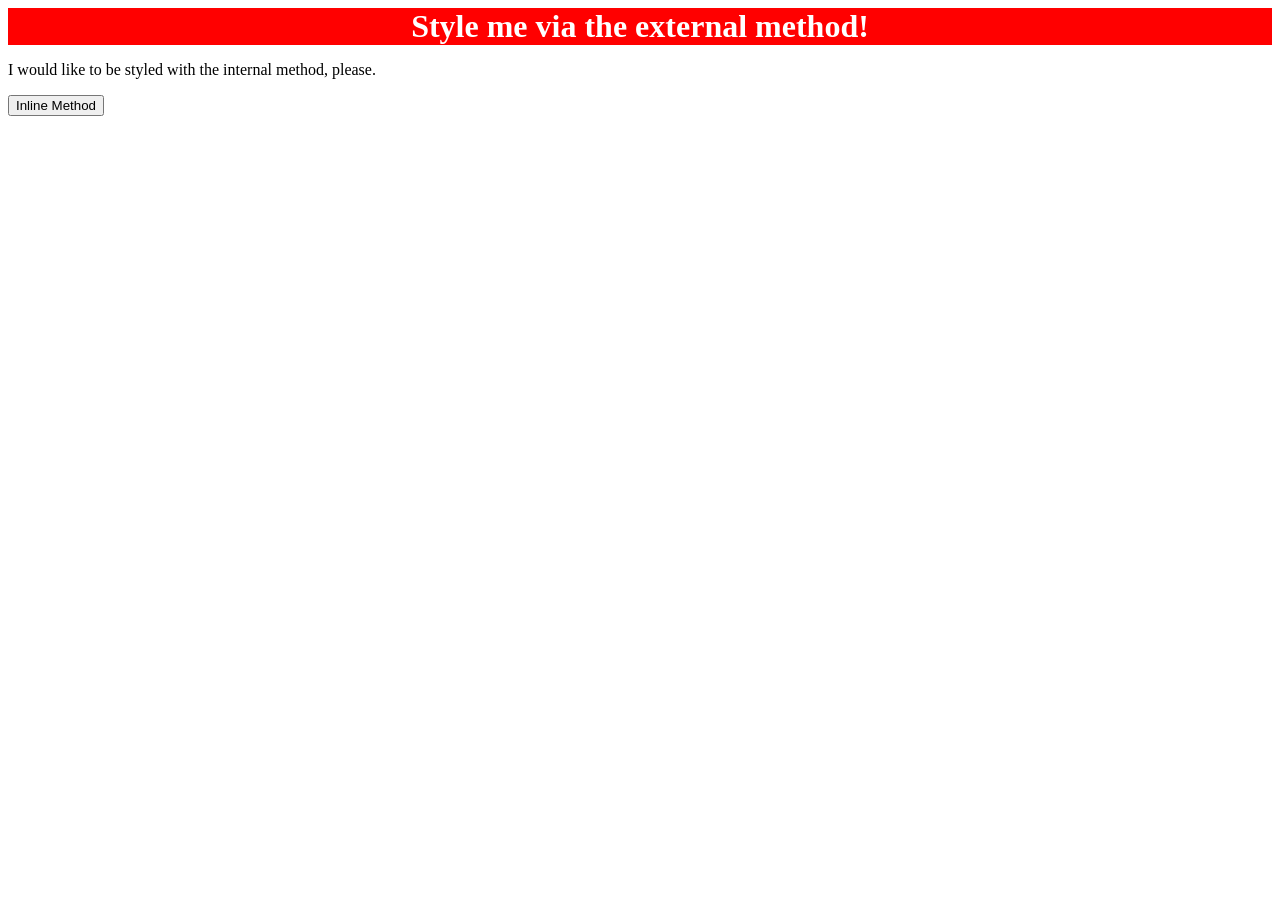
==== foundations/intro-to-css/01-css-methods/index.html @ 050f1d8a "feat: add styling to div element with an external stylesheet" ====
<!DOCTYPE html>
<html lang="en">
  <head>
    <meta charset="UTF-8">
    <meta http-equiv="X-UA-Compatible" content="IE=edge">
    <meta name="viewport" content="width=device-width, initial-scale=1.0">
    <link rel="stylesheet" href="styles.css">
    <title>Methods for Adding CSS</title>
  </head>
  <body>
    <div>Style me via the external method!</div>
    <p>I would like to be styled with the internal method, please.</p>
    <button>Inline Method</button>
  </body>
</html>
---- foundations/intro-to-css/01-css-methods/styles.css ----
/* styles.css */

div {
    color: white;
    background-color: red;
    font-size: 32px;
    font-weight: bold;
    text-align: center;
}
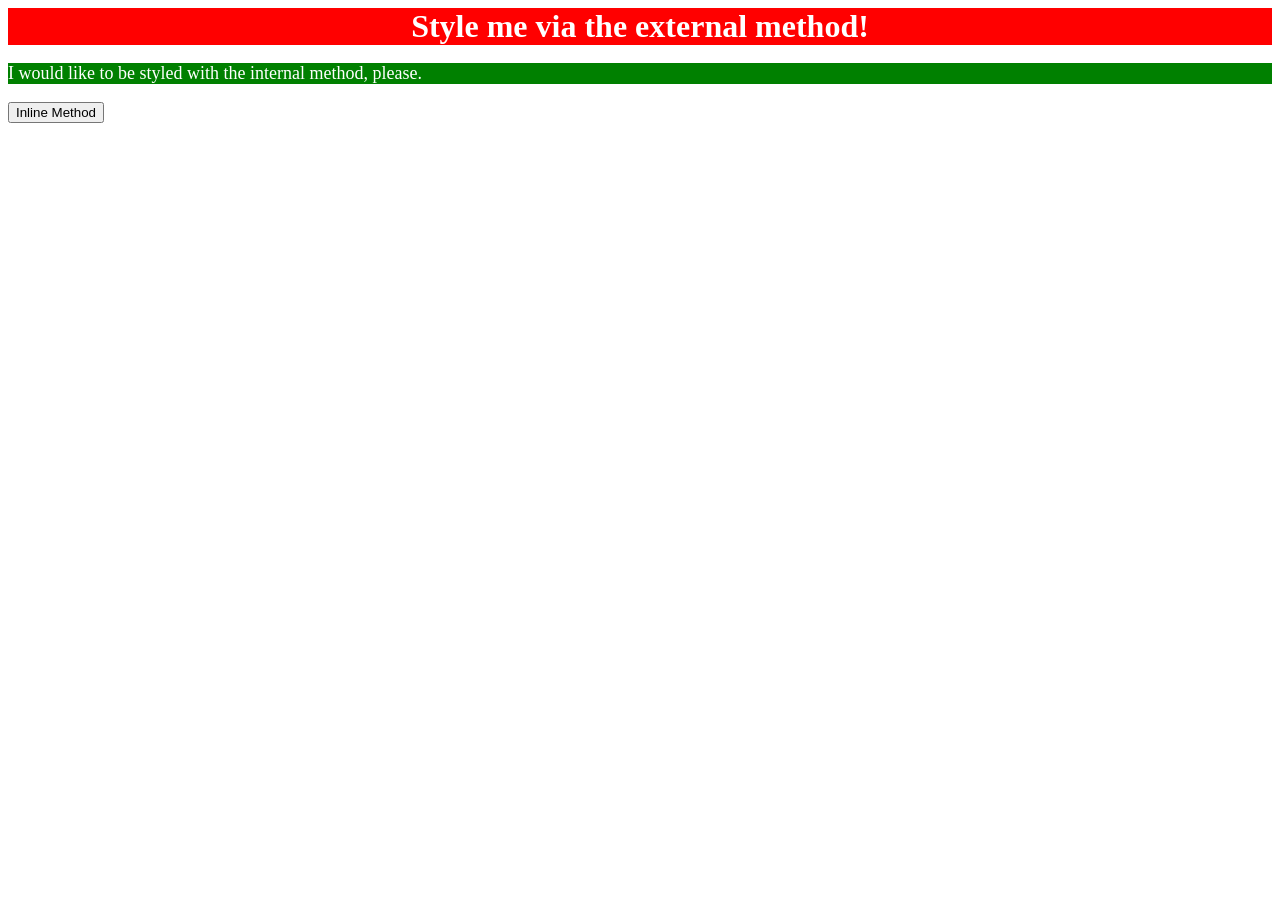
==== commit d70a9d4c: "feat: add styling to p element with internal CSS" ====
--- a/foundations/intro-to-css/01-css-methods/index.html
+++ b/foundations/intro-to-css/01-css-methods/index.html
@@ -5,6 +5,13 @@
     <meta http-equiv="X-UA-Compatible" content="IE=edge">
     <meta name="viewport" content="width=device-width, initial-scale=1.0">
     <link rel="stylesheet" href="styles.css">
+    <style>
+      p {
+	  color: white;
+	  background-color: green;
+	  font-size: 18px;
+      }
+    </style>
     <title>Methods for Adding CSS</title>
   </head>
   <body>
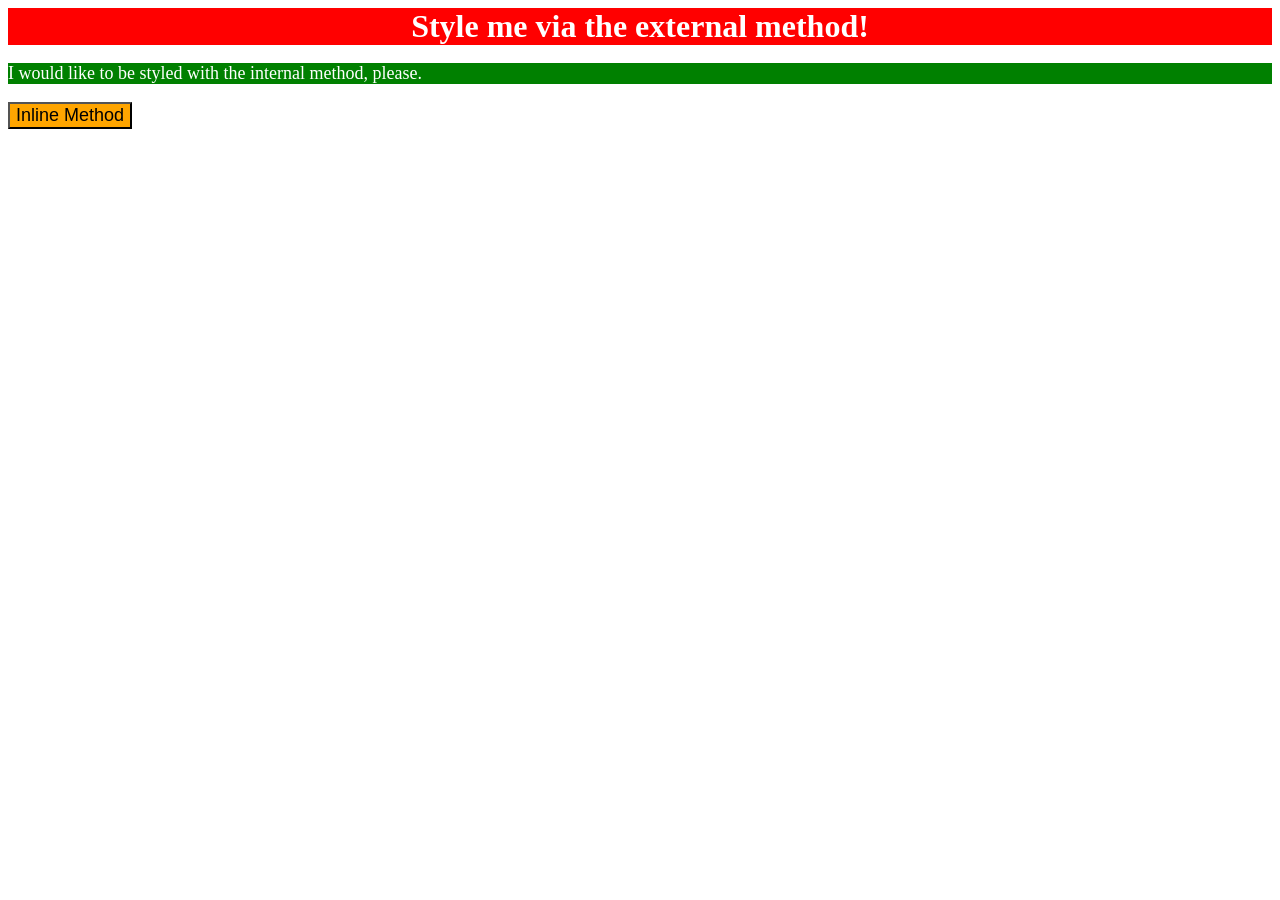
==== commit 142d17f4: "feat: add styling to button element with inline CSS" ====
--- a/foundations/intro-to-css/01-css-methods/index.html
+++ b/foundations/intro-to-css/01-css-methods/index.html
@@ -17,6 +17,6 @@
   <body>
     <div>Style me via the external method!</div>
     <p>I would like to be styled with the internal method, please.</p>
-    <button>Inline Method</button>
+    <button style="background-color: orange; font-size: 18px;">Inline Method</button>
   </body>
 </html>
